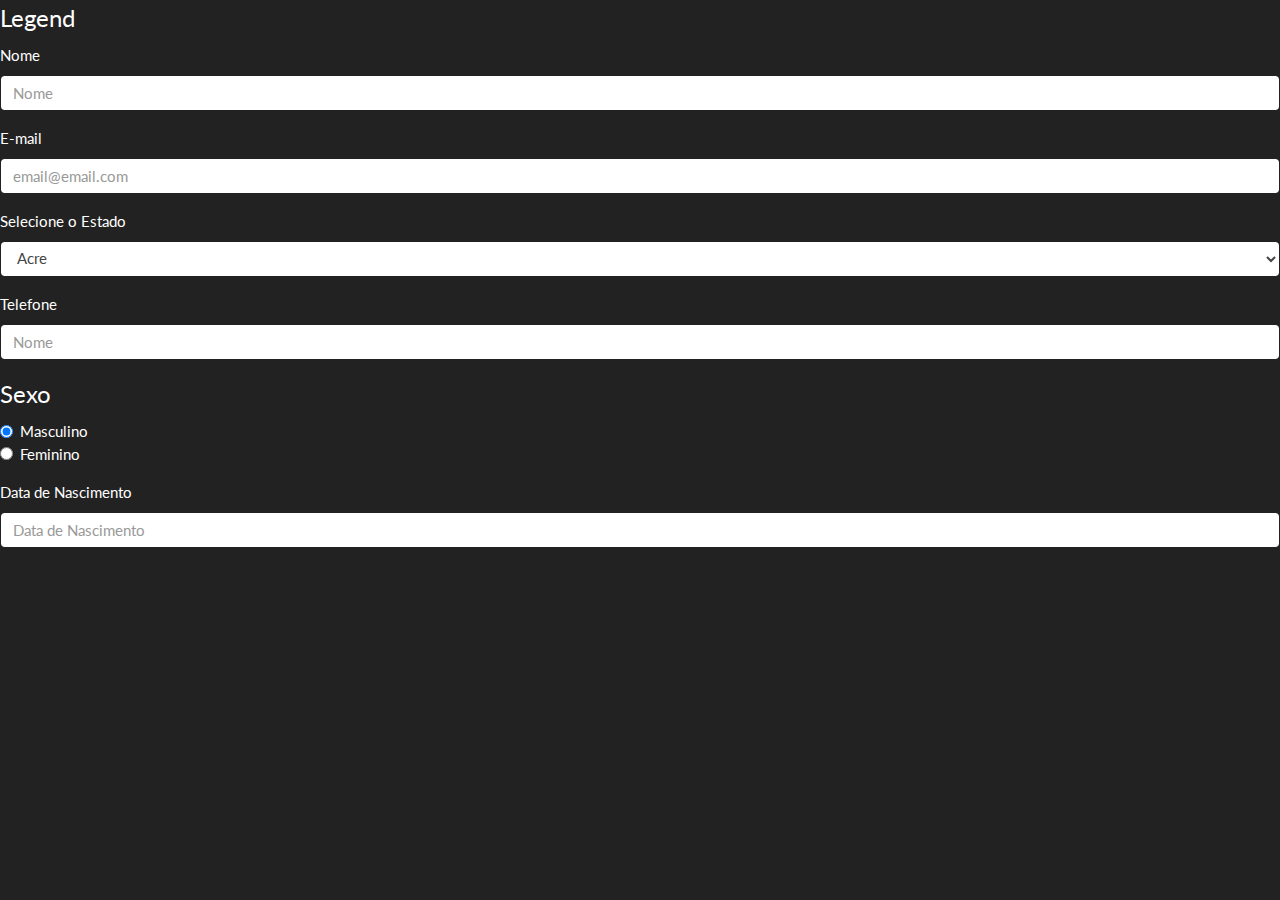
==== wireframe_formulario.html @ cf694f86 "Create wireframe_formulario.html" ====
<!DOCTYPE html>
<html lang="pt-br">

<head>
  <meta charset="UTF-8">
  <meta name="viewport" content="width=device-width, initial-scale=1.0">
  <meta http-equiv="X-UA-Compatible" content="ie=edge">

  <link rel="stylesheet" type="text/css" href="./css/bootstrap.min.css" >
  <title>Wireframe da Barra de Navegação</title>
    
</head>

<body>
<form>
  <fieldset>
    <legend>Legend</legend>
    <div class="form-group">
      <label for="Nome">Nome</label>
      <input type="text" class="form-control" id="nome" aria-describedby="Nome" placeholder="Nome">
    </div>
    <div class="form-group">
      <label for="Email">E-mail</label>
      <input type="email" class="form-control" id="email" aria-describedby="emailHelp" placeholder="email@email.com">
    </div>
    <div class="form-group">
      <label for="Estado">Selecione o Estado</label>
      <select class="form-control" id="exampleSelect1">
          <option value="AC">Acre</option>
          <option value="AL">Alagoas</option>
          <option value="AP">Amapá</option>
          <option value="AM">Amazonas</option>
          <option value="BA">Bahia</option>
          <option value="CE">Ceará</option>
          <option value="DF">Distrito Federal</option>
          <option value="ES">Espírito Santo</option>
          <option value="GO">Goiás</option>
          <option value="MA">Maranhão</option>
          <option value="MT">Mato Grosso</option>
          <option value="MS">Mato Grosso do Sul</option>
          <option value="MG">Minas Gerais</option>
          <option value="PA">Pará</option>
          <option value="PB">Paraíba</option>
          <option value="PR">Paraná</option>
          <option value="PE">Pernambuco</option>
          <option value="PI">Piauí</option>
          <option value="RJ">Rio de Janeiro</option>
          <option value="RN">Rio Grande do Norte</option>
          <option value="RS">Rio Grande do Sul</option>
          <option value="RO">Rondônia</option>
          <option value="RR">Roraima</option>
          <option value="SC">Santa Catarina</option>
          <option value="SP">São Paulo</option>
          <option value="SE">Sergipe</option>
          <option value="TO">Tocantins</option>
      </select>
    </div>
    <div class="form-group">
      <label for="Telefone">Telefone</label>
      <input type="text" class="form-control" id="nome" aria-describedby="telefone" placeholder="Nome">
    </div>
    <fieldset class="form-group">
      <legend>Sexo</legend>
      <div class="form-check">
        <label class="form-check-label">
          <input type="radio" class="form-check-input" name="optionsRadios" id="optionsRadios1" value="option1" checked="">
          Masculino
        </label>
      </div>
      <div class="form-check">
      <label class="form-check-label">
          <input type="radio" class="form-check-input" name="optionsRadios" id="optionsRadios2" value="option2">
          Feminino
        </label>
      </div>
    </fieldset>
    <div class="form-group">
      <label for="DataNascimento">Data de Nascimento</label>
      <input type="text" class="form-control" id="dtnasc" aria-describedby="DataNascimento" placeholder="Data de Nascimento">
    </div>    
</form>
</body>
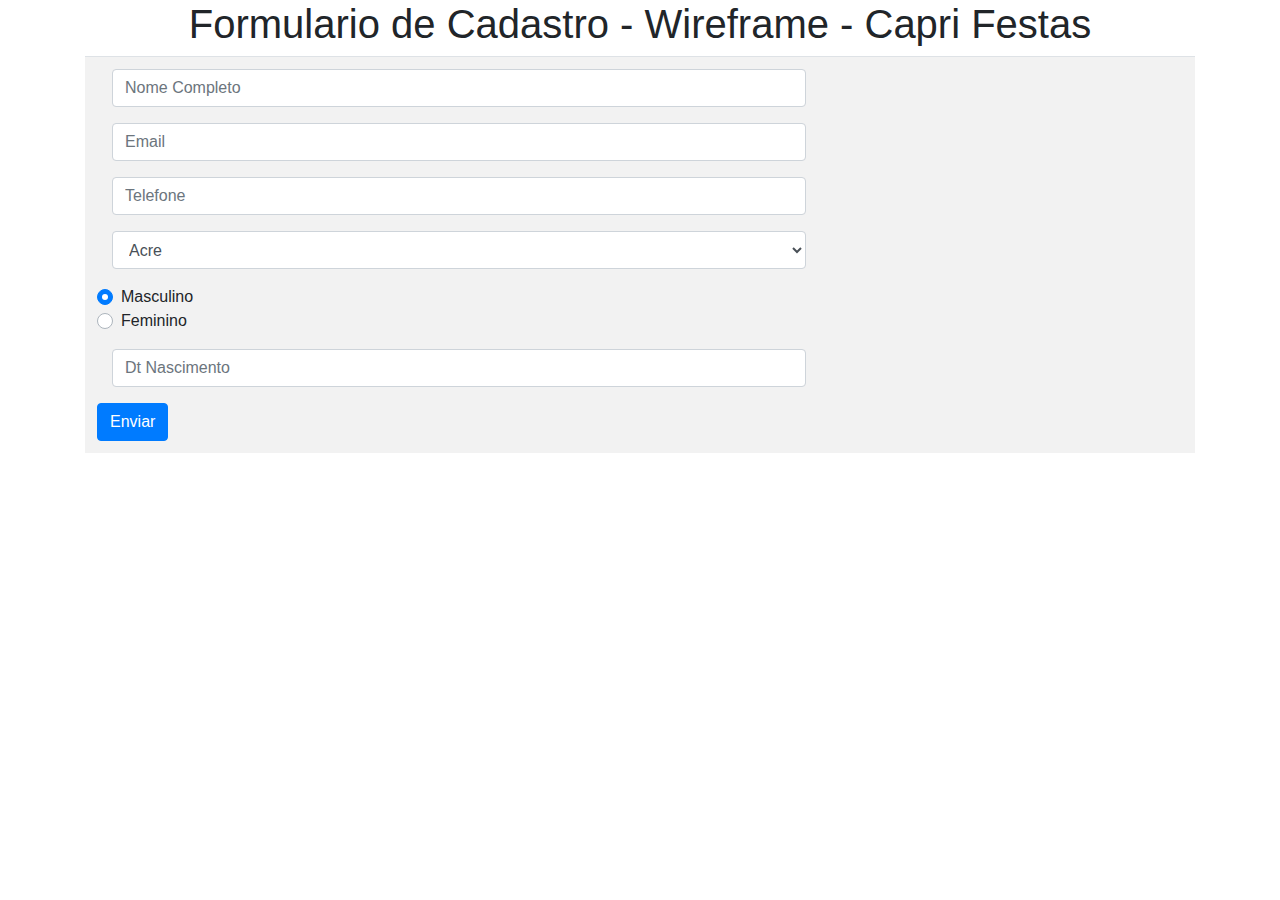
==== commit 361294fc: "Update wireframe_formulario.html" ====
--- a/wireframe_formulario.html
+++ b/wireframe_formulario.html
@@ -2,81 +2,100 @@
 <html lang="pt-br">
 
 <head>
-  <meta charset="UTF-8">
-  <meta name="viewport" content="width=device-width, initial-scale=1.0">
-  <meta http-equiv="X-UA-Compatible" content="ie=edge">
-
-  <link rel="stylesheet" type="text/css" href="./css/bootstrap.min.css" >
-  <title>Wireframe da Barra de Navegação</title>
+    <link rel="stylesheet" href="https://stackpath.bootstrapcdn.com/bootstrap/4.3.1/css/bootstrap.min.css" integrity="sha384-ggOyR0iXCbMQv3Xipma34MD+dH/1fQ784/j6cY/iJTQUOhcWr7x9JvoRxT2MZw1T" crossorigin="anonymous">
+    
     
 </head>
+<h1 class="text-center">Formulario de Cadastro - Wireframe - Capri Festas</h1>
+<div class="container">
+    <table class="table table-striped">
+       <tbody>
+          <tr>
+              <td colspan="1">
+                  <form class="well form-horizontal">
+                     <fieldset>
+                        <div class="form-group">
+                           <div class="col-md-8 inputGroupContainer">
+                              <div class="input-group"><input id="fullName" name="fullName" placeholder="Nome Completo" class="form-control" required="" value="" type="text"></div>
+                           </div>
+                        </div>
+                        <div class="form-group">
+                           <div class="col-md-8 inputGroupContainer">
+                              <div class="input-group"><input id="email" name="email" placeholder="Email" class="form-control" required="" value="" type="email"></div>
+                           </div>
+                        </div>
+                        <div class="form-group">
+                           <div class="col-md-8 inputGroupContainer">
+                              <div class="input-group"><input id="phoneNumber" name="phoneNumber" placeholder="Telefone" class="form-control" required="" value="" type="number"></div>
+                           </div>
+                        </div>
+                        <div class="form-group">
+                            <div class="col-md-8 inputGroupContainer">
+                                <select name="estados-brasil" class="form-control">
+                                    <option value="AC">Acre</option>
+                                    <option value="AL">Alagoas</option>
+                                    <option value="AP">Amapá</option>
+                                    <option value="AM">Amazonas</option>
+                                    <option value="BA">Bahia</option>
+                                    <option value="CE">Ceará</option>
+                                    <option value="DF">Distrito Federal</option>
+                                    <option value="ES">Espírito Santo</option>
+                                    <option value="GO">Goiás</option>
+                                    <option value="MA">Maranhão</option>
+                                    <option value="MT">Mato Grosso</option>
+                                    <option value="MS">Mato Grosso do Sul</option>
+                                    <option value="MG">Minas Gerais</option>
+                                    <option value="PA">Pará</option>
+                                    <option value="PB">Paraíba</option>
+                                    <option value="PR">Paraná</option>
+                                    <option value="PE">Pernambuco</option>
+                                    <option value="PI">Piauí</option>
+                                    <option value="RJ">Rio de Janeiro</option>
+                                    <option value="RN">Rio Grande do Norte</option>
+                                    <option value="RS">Rio Grande do Sul</option>
+                                    <option value="RO">Rondônia</option>
+                                    <option value="RR">Roraima</option>
+                                    <option value="SC">Santa Catarina</option>
+                                    <option value="SP">São Paulo</option>
+                                    <option value="SE">Sergipe</option>
+                                    <option value="TO">Tocantins</option>
+                                  </select>
+                            </div>
+                         </div>
+                         <div class="form-group">
+                         <div class="custom-control custom-radio">
+                            <input type="radio" id="customRadio1" name="customRadio" class="custom-control-input" checked="">
+                            <label class="custom-control-label" for="customRadio1">Masculino</label>
+                          </div>
+                          <div class="custom-control custom-radio">
+                            <input type="radio" id="customRadio2" name="customRadio" class="custom-control-input">
+                            <label class="custom-control-label" for="customRadio2">Feminino</label>
+                          </div>  
+                        </div>    
+                        <div class="form-group">
+                            <div class="col-md-8 inputGroupContainer">
+                               <div class="input-group"><input id="fullName" name="fullName" placeholder="Dt Nascimento" class="form-control" required="true" value="" type="text"></div>
+                            </div>
+                         </div>                                                                   
 
-<body>
-<form>
-  <fieldset>
-    <legend>Legend</legend>
-    <div class="form-group">
-      <label for="Nome">Nome</label>
-      <input type="text" class="form-control" id="nome" aria-describedby="Nome" placeholder="Nome">
-    </div>
-    <div class="form-group">
-      <label for="Email">E-mail</label>
-      <input type="email" class="form-control" id="email" aria-describedby="emailHelp" placeholder="email@email.com">
-    </div>
-    <div class="form-group">
-      <label for="Estado">Selecione o Estado</label>
-      <select class="form-control" id="exampleSelect1">
-          <option value="AC">Acre</option>
-          <option value="AL">Alagoas</option>
-          <option value="AP">Amapá</option>
-          <option value="AM">Amazonas</option>
-          <option value="BA">Bahia</option>
-          <option value="CE">Ceará</option>
-          <option value="DF">Distrito Federal</option>
-          <option value="ES">Espírito Santo</option>
-          <option value="GO">Goiás</option>
-          <option value="MA">Maranhão</option>
-          <option value="MT">Mato Grosso</option>
-          <option value="MS">Mato Grosso do Sul</option>
-          <option value="MG">Minas Gerais</option>
-          <option value="PA">Pará</option>
-          <option value="PB">Paraíba</option>
-          <option value="PR">Paraná</option>
-          <option value="PE">Pernambuco</option>
-          <option value="PI">Piauí</option>
-          <option value="RJ">Rio de Janeiro</option>
-          <option value="RN">Rio Grande do Norte</option>
-          <option value="RS">Rio Grande do Sul</option>
-          <option value="RO">Rondônia</option>
-          <option value="RR">Roraima</option>
-          <option value="SC">Santa Catarina</option>
-          <option value="SP">São Paulo</option>
-          <option value="SE">Sergipe</option>
-          <option value="TO">Tocantins</option>
-      </select>
-    </div>
-    <div class="form-group">
-      <label for="Telefone">Telefone</label>
-      <input type="text" class="form-control" id="nome" aria-describedby="telefone" placeholder="Nome">
-    </div>
-    <fieldset class="form-group">
-      <legend>Sexo</legend>
-      <div class="form-check">
-        <label class="form-check-label">
-          <input type="radio" class="form-check-input" name="optionsRadios" id="optionsRadios1" value="option1" checked="">
-          Masculino
-        </label>
-      </div>
-      <div class="form-check">
-      <label class="form-check-label">
-          <input type="radio" class="form-check-input" name="optionsRadios" id="optionsRadios2" value="option2">
-          Feminino
-        </label>
-      </div>
-    </fieldset>
-    <div class="form-group">
-      <label for="DataNascimento">Data de Nascimento</label>
-      <input type="text" class="form-control" id="dtnasc" aria-describedby="DataNascimento" placeholder="Data de Nascimento">
-    </div>    
-</form>
-</body>+                        
+
+                     </fieldset>
+                     <input class="btn btn-primary" type="submit" value="Enviar">
+                  </form>
+               </td>
+          </tr>
+         
+       </tbody>
+    </table>
+    
+
+ </div>
+
+ 
+
+  
+    <script src="https://code.jquery.com/jquery-3.3.1.slim.min.js" integrity="sha384-q8i/X+965DzO0rT7abK41JStQIAqVgRVzpbzo5smXKp4YfRvH+8abtTE1Pi6jizo" crossorigin="anonymous"></script>
+    <script src="https://cdnjs.cloudflare.com/ajax/libs/popper.js/1.14.7/umd/popper.min.js" integrity="sha384-UO2eT0CpHqdSJQ6hJty5KVphtPhzWj9WO1clHTMGa3JDZwrnQq4sF86dIHNDz0W1" crossorigin="anonymous"></script>
+    <script src="https://stackpath.bootstrapcdn.com/bootstrap/4.3.1/js/bootstrap.min.js" integrity="sha384-JjSmVgyd0p3pXB1rRibZUAYoIIy6OrQ6VrjIEaFf/nJGzIxFDsf4x0xIM+B07jRM" crossorigin="anonymous"></script>
+  
